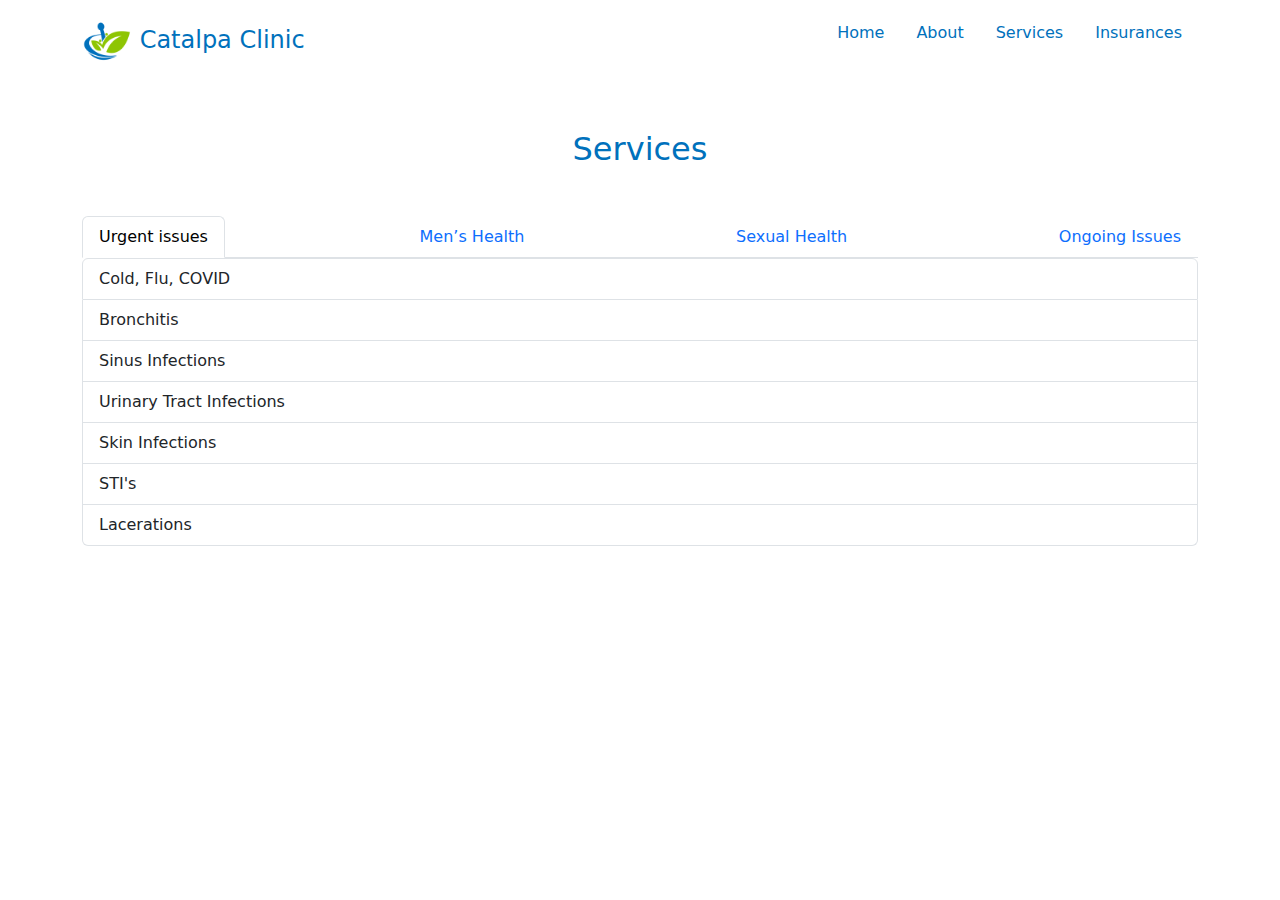
==== services.html @ 3c89878b "first commit" ====
<!DOCTYPE html>
<html lang="en">

<head>
  <meta charset="UTF-8">
  <meta http-equiv="X-UA-Compatible" content="IE=edge">
  <meta name="viewport" content="width=device-width, initial-scale=1.0">
  <title>Catalpa Clinic</title>
  <link rel="icon" type="image/x-icon" href="img/logo.png">
  <link rel="stylesheet" href="css/bootstrap.min.css">
  <link rel="stylesheet" href="css/style.css">
</head>

<body>
  <header class="p-3">
    <nav class="container-md d-flex justify-content-between align-items-center">
      <a id="head-logo" class="navbar-brand" href="index.html">
        <img src="img/logo.png" alt="Logo" width="50" class="img-fluid">
        Catalpa Clinic
      </a>
      <!-- Nav-bar and Hamburger box -->
       <input type="checkbox" id="toggle">
      <label class="navbar-toggler" for="toggle">
        <span class="bar"></span>
        <span class="bar"></span>
        <span class="bar"></span>
      </label>
      <ul id="nav-bar" class="nav-list d-flex">
        <li class="nav-item"><a href="index.html">Home</a></li>
        <li class="nav-item"><a href="about.html">About</a></li>
        <li class="nav-item"><a href="services.html">Services</a></li>
        <li class="nav-item"><a href="insurances.html">Insurances</a></li>
      </ul>
    </nav>
  </header>

  <!-- Services Page -->

  <section class="container-md services">
    <h2 class="text-center m-5">Services</h2>

    <!-- Nav tabs -->
<ul class="nav nav-tabs justify-content-between" id="myTab" role="tablist">
  <li class="nav-item" role="presentation">
    <button class="nav-link active" id="urgent-tab" data-bs-toggle="tab" data-bs-target="#urgent" type="button" role="tab" aria-controls="home" aria-selected="true">Urgent issues</button>
  </li>
  <li class="nav-item" role="presentation">
    <button class="nav-link" id="men-tab" data-bs-toggle="tab" data-bs-target="#men" type="button" role="tab" aria-controls="profile" aria-selected="false">Men’s Health</button>
  </li>
  <li class="nav-item" role="presentation">
    <button class="nav-link" id="sexual-tab" data-bs-toggle="tab" data-bs-target="#sexual" type="button" role="tab" aria-controls="messages" aria-selected="false">Sexual Health</button>
  </li>
  <li class="nav-item" role="presentation">
    <button class="nav-link" id="ongoing-tab" data-bs-toggle="tab" data-bs-target="#ongoing" type="button" role="tab" aria-controls="settings" aria-selected="false">Ongoing Issues</button>
  </li>
</ul>

<!-- Tab panes -->
<div class="tab-content">
  <div class="tab-pane active" id="urgent" role="tabpanel" aria-labelledby="urgent-tab" tabindex="0">
    <ul class="list-group">
      <li class="list-group-item">Cold, Flu, COVID</li>
      <li class="list-group-item">Bronchitis</li>
      <li class="list-group-item">Sinus Infections</li>
      <li class="list-group-item">Urinary Tract Infections</li>
      <li class="list-group-item">Skin Infections</li>
      <li class="list-group-item">STI's</li>
      <li class="list-group-item">Lacerations</li>
    </ul>
  </div>
  <div class="tab-pane" id="men" role="tabpanel" aria-labelledby="men-tab" tabindex="0">
    <ul class="list-group">
      <li class="list-group-item">Low Testosterone</li>
      <li class="list-group-item">Low Libido</li>
      <li class="list-group-item">Erectile Dysfunction</li>
      <li class="list-group-item">Hair Loss</li>
      <li class="list-group-item">Prostate Issues</li>
    </ul>
  </div>
  <div class="tab-pane" id="sexual" role="tabpanel" aria-labelledby="sexual-tab" tabindex="0">
    <ul class="list-group">
      <li class="list-group-item">Sexually transmitted infections (STIs) testing and treatment</li>
      <li class="list-group-item">HIV Pre-exposure Prophylaxis (PreP)</li>
      <li class="list-group-item">HIV Post-exposure Prophylaxis (PEP)</li>
      <li class="list-group-item">Erectile dysfunction</li>
      <li class="list-group-item">Low libido</li>
    </ul>
  </div>
  <div class="tab-pane" id="ongoing" role="tabpanel" aria-labelledby="ongoing-tab" tabindex="0">
    <ul class="list-group">
      <li class="list-group-item">High blood pressure</li>
      <li class="list-group-item">High cholesterol</li>
      <li class="list-group-item">Asthma</li>
      <li class="list-group-item">Thyroid disorders</li>
      <li class="list-group-item">Weight management</li>
      <li class="list-group-item">Depression</li>
      <li class="list-group-item">Anxiety</li>
      <li class="list-group-item">Insomnia</li>
      <li class="list-group-item">Seasonal allergies</li>
      <li class="list-group-item">Joint pains and injections</li>
      <li class="list-group-item">Cross Sex Hormonal Therapy</li>
    </ul>
  </div>
</div>
    
    
    
  </section>

  <script src="js/bootstrap.bundle.min.js"></script>
</body>

</html>
---- css/style.css ----
:root {
  --white: #ffffff;
  --blue: #0071bc;
  --black: #1b2234;
  --green: #8ec503;
  --grey: #697982;
}

#head-logo {
  color: var(--blue);
  font-weight: 500;
  font-size: 1.5rem;
}

#head-logo:hover {
  color: var(--green);
}
.nav-list {
  list-style-type: none;
}
.nav-list .nav-item a {
  padding: 0.5rem 1rem;
  text-decoration: none;
  color: var(--blue);
  font-weight: 500;

}

.nav-list .nav-item a:hover {
  color: var(--green);
}

input#toggle {
  display: none;
}

/* Main Page Section */
 .contact h3 {
  color: var(--blue);
 }
 .contact p a {
  text-decoration: none;
  color: var(--blue);
 }
 .contact p a:hover {
  color: var(--green);
 }

 /* About Page */

 .doctor h2 {
  color: var(--green);
  margin-bottom: 2rem;
 }

 /* Services Page */

 section.services h2, h3 {
  color: var(--blue);
 }

 section.services h3 a {
  text-decoration: none;
 }
 section.services h3 a:hover {
  color: var(--green);
 }

 /* Insurances Page */

 section.insurances h2 {
  color: var(--blue);
 }
 section.insurances h3 {
  color: var(--green);
 }

@media all and (max-width: 768px) {
 .nav-list {
    display: flex;
    flex-direction: column;
    gap: 2rem;
    align-items: center;
    background-color: var(--white);
    border-radius: 3px;
    margin-top: 1rem;
    padding: 5rem 0;
    position: absolute;
    width: 100%;
    height: 100%;
    top: 100px;
    left: 0;
    transform: translateY(-200%);
    transition: 0.3s;
    z-index: 1;
  }

  .navbar-toggler {
    display: grid !important;
  }

  .navbar-toggler {
    display: none;
    height: min-content;
    margin: 1rem 1.5rem 0 0;
    cursor: pointer;
  }

  .navbar-toggler .bar {
    width: 40px;
    height: 5px;
    margin-bottom: .5rem;
    background: var(--blue);
    border-radius: 1rem;
    transition: .4s;
  }

  input:checked~.nav-list {
    transform: translateY(0);
  }

  input:checked~.nav-list {
    transform: translateY(0);
  }

  input:checked~.navbar-toggler {
    margin-top: 35px;
  }

  input:checked~.navbar-toggler .bar:nth-child(1) {
    position: absolute;
    transform: rotate(45deg);
  }

  input:checked~.navbar-toggler .bar:nth-child(2) {
    display: none;
  }

  input:checked~.navbar-toggler .bar:nth-child(3) {
    transform: rotate(-45deg);
  }
  /* Contact and Map */
  .map iframe {
    padding: 1rem;
    width: 300px;
    height: 300px;
  }
}
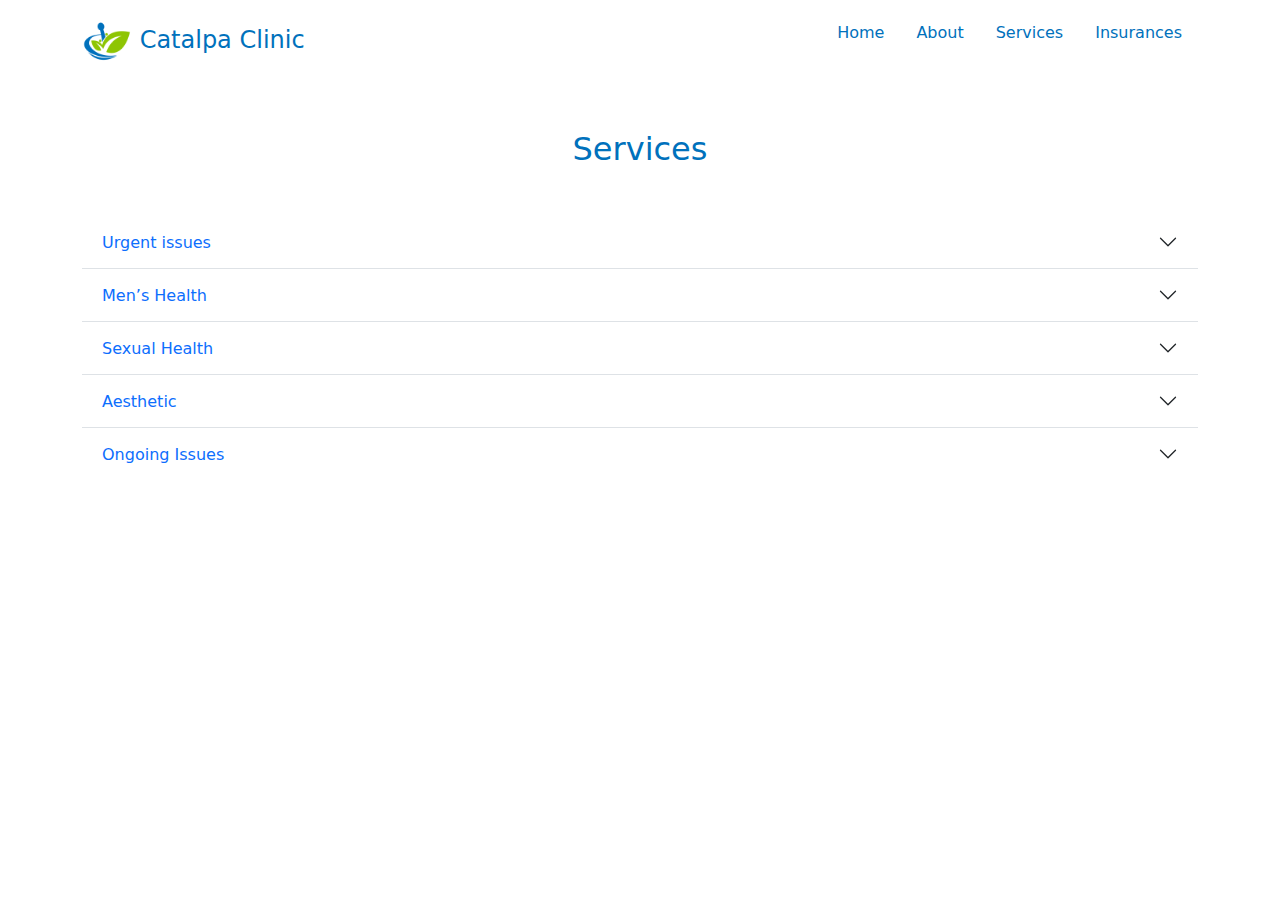
==== commit 1d8727db: "Services bölümü yeniden tasarladım" ====
--- a/services.html
+++ b/services.html
@@ -39,70 +39,115 @@
   <section class="container-md services">
     <h2 class="text-center m-5">Services</h2>
 
-    <!-- Nav tabs -->
-<ul class="nav nav-tabs justify-content-between" id="myTab" role="tablist">
-  <li class="nav-item" role="presentation">
-    <button class="nav-link active" id="urgent-tab" data-bs-toggle="tab" data-bs-target="#urgent" type="button" role="tab" aria-controls="home" aria-selected="true">Urgent issues</button>
-  </li>
-  <li class="nav-item" role="presentation">
-    <button class="nav-link" id="men-tab" data-bs-toggle="tab" data-bs-target="#men" type="button" role="tab" aria-controls="profile" aria-selected="false">Men’s Health</button>
-  </li>
-  <li class="nav-item" role="presentation">
-    <button class="nav-link" id="sexual-tab" data-bs-toggle="tab" data-bs-target="#sexual" type="button" role="tab" aria-controls="messages" aria-selected="false">Sexual Health</button>
-  </li>
-  <li class="nav-item" role="presentation">
-    <button class="nav-link" id="ongoing-tab" data-bs-toggle="tab" data-bs-target="#ongoing" type="button" role="tab" aria-controls="settings" aria-selected="false">Ongoing Issues</button>
-  </li>
-</ul>
+    <!-- Accordion  -->
 
-<!-- Tab panes -->
-<div class="tab-content">
-  <div class="tab-pane active" id="urgent" role="tabpanel" aria-labelledby="urgent-tab" tabindex="0">
-    <ul class="list-group">
-      <li class="list-group-item">Cold, Flu, COVID</li>
-      <li class="list-group-item">Bronchitis</li>
-      <li class="list-group-item">Sinus Infections</li>
-      <li class="list-group-item">Urinary Tract Infections</li>
-      <li class="list-group-item">Skin Infections</li>
-      <li class="list-group-item">STI's</li>
-      <li class="list-group-item">Lacerations</li>
-    </ul>
-  </div>
-  <div class="tab-pane" id="men" role="tabpanel" aria-labelledby="men-tab" tabindex="0">
-    <ul class="list-group">
-      <li class="list-group-item">Low Testosterone</li>
-      <li class="list-group-item">Low Libido</li>
-      <li class="list-group-item">Erectile Dysfunction</li>
-      <li class="list-group-item">Hair Loss</li>
-      <li class="list-group-item">Prostate Issues</li>
-    </ul>
-  </div>
-  <div class="tab-pane" id="sexual" role="tabpanel" aria-labelledby="sexual-tab" tabindex="0">
-    <ul class="list-group">
-      <li class="list-group-item">Sexually transmitted infections (STIs) testing and treatment</li>
-      <li class="list-group-item">HIV Pre-exposure Prophylaxis (PreP)</li>
-      <li class="list-group-item">HIV Post-exposure Prophylaxis (PEP)</li>
-      <li class="list-group-item">Erectile dysfunction</li>
-      <li class="list-group-item">Low libido</li>
-    </ul>
-  </div>
-  <div class="tab-pane" id="ongoing" role="tabpanel" aria-labelledby="ongoing-tab" tabindex="0">
-    <ul class="list-group">
-      <li class="list-group-item">High blood pressure</li>
-      <li class="list-group-item">High cholesterol</li>
-      <li class="list-group-item">Asthma</li>
-      <li class="list-group-item">Thyroid disorders</li>
-      <li class="list-group-item">Weight management</li>
-      <li class="list-group-item">Depression</li>
-      <li class="list-group-item">Anxiety</li>
-      <li class="list-group-item">Insomnia</li>
-      <li class="list-group-item">Seasonal allergies</li>
-      <li class="list-group-item">Joint pains and injections</li>
-      <li class="list-group-item">Cross Sex Hormonal Therapy</li>
-    </ul>
-  </div>
-</div>
-    
+    <div class="accordion accordion-flush" id="accordionFlushExample">
+      <div class="accordion-item">
+        <h2 class="accordion-header">
+          <button class="accordion-button collapsed text-primary" type="button" data-bs-toggle="collapse" data-bs-target="#urgent" aria-expanded="false" aria-controls="flush-collapseOne">
+            Urgent issues
+          </button>
+        </h2>
+        <div id="urgent" class="accordion-collapse collapse" data-bs-parent="#accordionFlushExample">
+          <div class="accordion-body">
+            <ul>
+              <li>Cold, Flu, COVID</li>
+              <li>Bronchitis</li>
+              <li>Sinus Infections</li>
+              <li>Urinary Tract Infections</li>
+              <li>Skin Infections</li>
+              <li>STI's</li>
+              <li>Lacerations</li>
+            </ul>
+          </div>
+        </div>
+      </div>
+      <div class="accordion-item">
+        <h2 class="accordion-header">
+          <button class="accordion-button collapsed text-primary" type="button" data-bs-toggle="collapse" data-bs-target="#mensHealt" aria-expanded="false" aria-controls="flush-collapseTwo">
+            Men’s Health
+          </button>
+        </h2>
+        <div id="mensHealt" class="accordion-collapse collapse" data-bs-parent="#accordionFlushExample">
+          <div class="accordion-body">
+            <ul>
+              <li>Low Testosterone</li>
+              <li>Low Libido</li>
+              <li>Erectile Dysfunction</li>
+              <li>Hair Loss</li>
+              <li>Prostate Issues</li>
+            </ul>
+          </div>
+        </div>
+      </div>
+
+      <div class="accordion-item">
+        <h2 class="accordion-header">
+          <button class="accordion-button collapsed text-primary" type="button" data-bs-toggle="collapse" data-bs-target="#sexualHealth" aria-expanded="false" aria-controls="flush-collapseThree">
+            Sexual Health
+          </button>
+        </h2>
+        <div id="sexualHealth" class="accordion-collapse collapse" data-bs-parent="#accordionFlushExample">
+          <div class="accordion-body">
+            <ul>
+              <li>Sexually transmitted infections (STIs) testing and treatment</li>
+              <li>HIV Pre-exposure Prophylaxis (PreP)</li>
+              <li>HIV Post-exposure Prophylaxis (PEP)</li>
+              <li>Erectile dysfunction</li>
+              <li>Low libido</li>
+            </ul>
+          </div>
+        </div>
+      </div>
+
+      <div class="accordion-item">
+        <h2 class="accordion-header">
+          <button class="accordion-button collapsed text-primary" type="button" data-bs-toggle="collapse" data-bs-target="#aesthetic" aria-expanded="false" aria-controls="flush-collapseThree">
+            Aesthetic
+          </button>
+        </h2>
+        <div id="aesthetic" class="accordion-collapse collapse" data-bs-parent="#accordionFlushExample">
+          <div class="accordion-body">
+            <ul>
+              <li>Dysport</li>
+              <li>Botox</li>
+            </ul>
+          </div>
+        </div>
+      </div>
+
+      <div class="accordion-item">
+        <h2 class="accordion-header">
+          <button class="accordion-button collapsed text-primary" type="button" data-bs-toggle="collapse" data-bs-target="#ongoingIssues" aria-expanded="false" aria-controls="flush-collapseThree">
+            Ongoing Issues
+          </button>
+        </h2>
+        <div id="ongoingIssues" class="accordion-collapse collapse" data-bs-parent="#accordionFlushExample">
+          <div class="accordion-body">
+            <ul>
+              <li>High blood pressure</li>
+              <li>High cholesterol</li>
+              <li>Asthma</li>
+              <li>Thyroid disorders</li>
+              <li>Weight management</li>
+              <li>Depression</li>
+              <li>Anxiety</li>
+              <li>Insomnia</li>
+              <li>Seasonal allergies</li>
+              <li>Joint pains and injections</li>
+              <li>Cross Sex Hormonal Therapy</li>
+              <li>Prescription refills</li>
+              <li>Should have links to book appointments in relevant areas</li>
+            </ul>
+          </div>
+        </div>
+      </div>
+
+
+
+
+
+    </div>
     
     
   </section>
